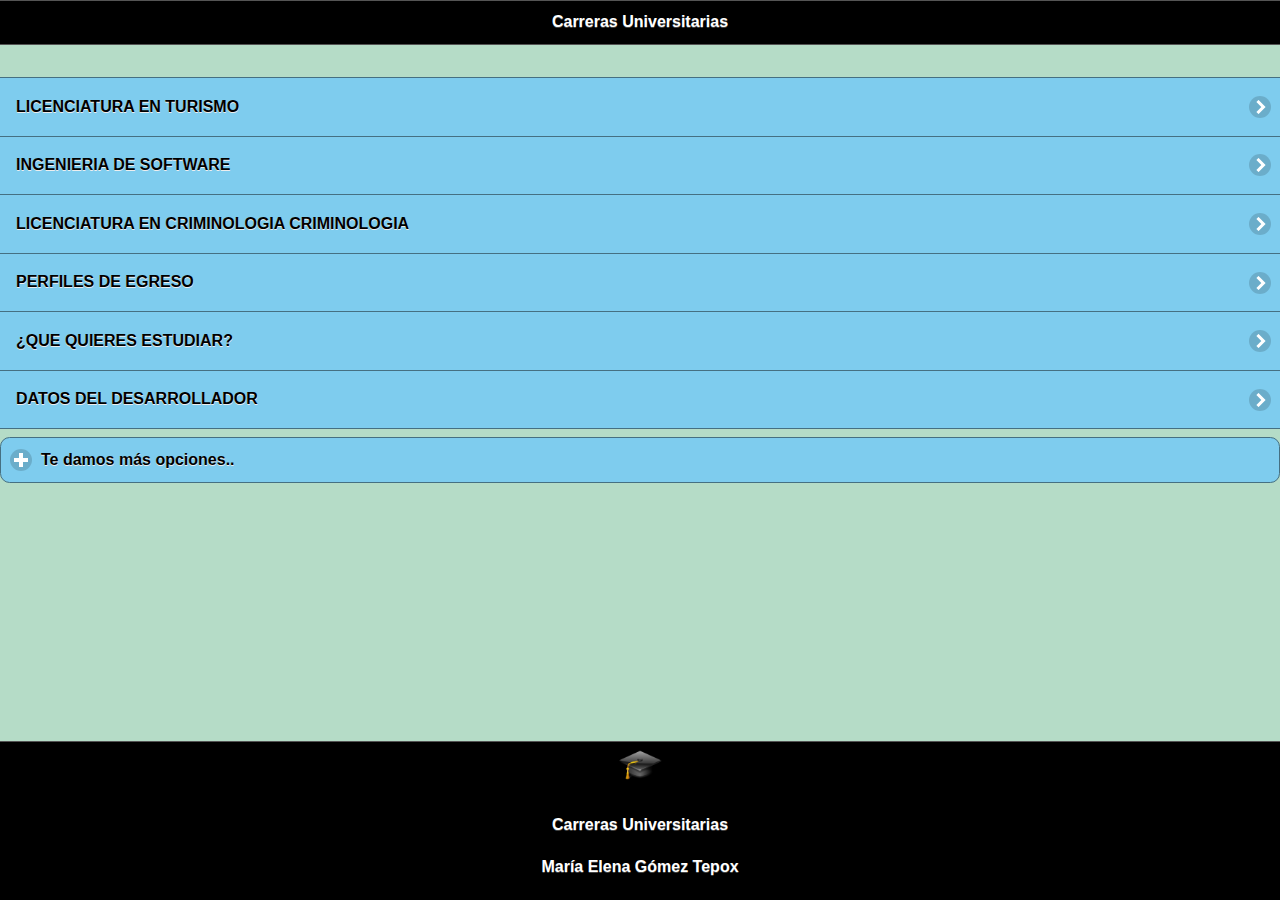
==== index.html @ 9bb2d4a2 "1subida" ====
﻿<!doctype html>
<html>
<head>
<meta charset="utf-8">
<title>Decima aplicacion movil</title>

<!--grupo CSS-->
 <link rel="stylesheet" href="css/tema-app10.min.css"/>
 <link rel="stylesheet"href="css/jquery.mobile.icons-1.4.5.min.css"/> 
 <link rel="stylesheet" href="css/jquery.mobile.structure-1.4.5.min.css"/>  
 <!--grupo JavaScript--> 
 <script src="js/jquery-1.11.2.min.js"></script>
 <script src="js/jquery.mobile-1.4.5.min.js"></script>
 <script src="js/acciones.js"></script>
 <script src="phonegap.js"></script>
 <script type="text/javascript">
function MM_swapImgRestore() { //v3.0
  var i,x,a=document.MM_sr; for(i=0;a&&i<a.length&&(x=a[i])&&x.oSrc;i++) x.src=x.oSrc;
}
function MM_preloadImages() { //v3.0
  var d=document; if(d.images){ if(!d.MM_p) d.MM_p=new Array();
    var i,j=d.MM_p.length,a=MM_preloadImages.arguments; for(i=0; i<a.length; i++)
    if (a[i].indexOf("#")!=0){ d.MM_p[j]=new Image; d.MM_p[j++].src=a[i];}}
}

function MM_findObj(n, d) { //v4.01
  var p,i,x;  if(!d) d=document; if((p=n.indexOf("?"))>0&&parent.frames.length) {
    d=parent.frames[n.substring(p+1)].document; n=n.substring(0,p);}
  if(!(x=d[n])&&d.all) x=d.all[n]; for (i=0;!x&&i<d.forms.length;i++) x=d.forms[i][n];
  for(i=0;!x&&d.layers&&i<d.layers.length;i++) x=MM_findObj(n,d.layers[i].document);
  if(!x && d.getElementById) x=d.getElementById(n); return x;
}

function MM_swapImage() { //v3.0
  var i,j=0,x,a=MM_swapImage.arguments; document.MM_sr=new Array; for(i=0;i<(a.length-2);i+=3)
   if ((x=MM_findObj(a[i]))!=null){document.MM_sr[j++]=x; if(!x.oSrc) x.oSrc=x.src; x.src=a[i+2];}
}
 </script>
<!-- Start WOWSlider.com HEAD section -->
<link rel="stylesheet" type="text/css" href="engine1/style.css" />
<script type="text/javascript" src="engine1/jquery.js"></script>
<!-- End WOWSlider.com HEAD section -->

<!-- Start WOWSlider.com HEAD section -->
<link rel="stylesheet" type="text/css" href="engine2/style.css" />
<script type="text/javascript" src="engine2/jquery.js"></script>
<!-- End WOWSlider.com HEAD section -->

</head><body onLoad="MM_preloadImages('imagenes/customLogo.jpg','imagenes/TURISMO.jpeg','imagenes/descarga.jpg','imagenes/criminologia2.jpg','imagenes/images.jpg','imagenes/sistemas-3-580x300.jpg','imagenes/linea.gif')">

 <div data-role="page" id="Principal" data-theme="b">
  <div data-role="header" data-add-back-btn="true" data-back-btn-text="Regresar" data-back-btn-theme="b">
   <h1>Carreras Universitarias</h1>
 </div>
 <div data-role="main" class="ui-content">
 </div>

 <div> 
  <ul data-role="listview" data-theme="b" class="ui-listview ui-group-theme-b">
  <li class="ui-first-child ui -last-child">
  <a href ="#Pagina1" class="ui-btn ui-btn-icon-right ui-icon-carat-r"> 
   <h2>LICENCIATURA EN TURISMO</h2>
  </a>
 </li>
 <li class="ui-first-child ui-last-child">
     <a href="#Pagina2" class="ui-btn ui-btn-icon-right ui-icon-carat-r">
        <h2>INGENIERIA DE SOFTWARE</h2>
     </a>
  </li>
  <li class="ui-first-child ui-last-child">
   <a href="#Pagina3" class="ui-btn ui-btn-icon-right ui-icon-carat-r">
      <h2>LICENCIATURA EN CRIMINOLOGIA CRIMINOLOGIA</h2>
   </a>
  </li>
  <li class="ui-first-child ui-last-child">
   <a href="#Pagina4" class="ui-btn ui-btn-icon-right ui-icon-carat-r">
      <h2>PERFILES DE EGRESO</h2>
   </a>
  </li>
  </li>
  <li class="ui-first-child ui-last-child">
   <a href="#Pagina5" class="ui-btn ui-btn-icon-right ui-icon-carat-r">
      <h2>¿QUE QUIERES ESTUDIAR?</h2> 
   </a>
  </li>
   <li class="ui-first-child ui-last-child">
   <a href="#Pagina6" class="ui-btn ui-btn-icon-right ui-icon-carat-r">
      <h2>DATOS DEL DESARROLLADOR</h2> 
   </a>
  </li>
  </ul>
 </div>
 <div data-role="collapsible" data-content-theme="false">
       <h3>Te damos más opciones..</h3>
    <div data-role="main" class="ui-content" align="center">
 <div style="width:100%;">
  <ul data-role="controlgroup" data-type="vertical" data-theme="b">
   <li class="ui-first-child ui-last-child">
   <a href="http://universidadesdemexico.mx/carreras/puebla" data-role="button">
    <h3>Preparate</h3>
    </a>
    </li>
    </ul>
    </div>
    </div>
   <img src="imagenes/graduados.png" width="49%" height="27%"><a href="#" onMouseOut="MM_swapImgRestore()" onMouseOver="MM_swapImage('gtm','','imagenes/linea.gif',1)"><img src="imagenes/dolar-oro.jpg" width="330" height="196" id="gtm"></a></div>
 <div data-role="footer" align="center" data-theme="b" data-position="fixed">
     <img src="res/android/mdpi.png" width="46" height="46"> 
   <div>
     <h4>Carreras Universitarias</h4> 
     <h4>María Elena Gómez Tepox</h4> 
   </div> 
 </div>
</div> 
<div data-role="page" id="Pagina1" data-add-back-btn="true" data-theme="b">
   <div data-role="header" data-add-back-btn="true" data-back-btn-text="Regresar" data-back-btn-theme="b">
     <h1>LICENCIATURA EN TURISMO </h1>
   </div>
   <div data-role="content" align="justify">
   <div data-role="collapsible" data-content-theme="false">
       <h3>Turismo</h3>
        <div>
          <img src="imagenes/turismo.jpg" width="49%" height="27%">
        </div>
     </div>
     <div>
       <h4>El título de Licenciatura en Turismo Internacional es el título que otorga la Universidad Anáhuac Puebla para la carrera de Licenciatura en Turismo<br>
De qué se trata:<br><br>
*Planear la gestión de empresas turísticas con enfoque estratégico e integral.<br>
*Identificar, prever y administrar los riesgos legales, económicos, políticos, financieros, tecnológicos, operativos y ambientales que afectan a la organización pública y privada para la correcta toma de decisiones, con base en el análisis cuantitativo y cualitativo de la información.<br>
*Participar y dirigir el diseño y desarrollo de nuevos productos y nuevas experiencias turísticas, con base en el perfil del consumidor para permitir a las organizaciones privadas y públicas diferenciar y ampliar la oferta de servicios, de acuerdo a la demanda turística.<br>
*Trabajar con organismos públicos enfocados al desarrollo y la planeación turística.</h4>
       <center>
         <p><a href="#" onMouseOut="MM_swapImgRestore()" onMouseOver="MM_swapImage('uik','','imagenes/TURISMO.jpeg',0)"><img src="imagenes/logo_turismo.jpg" width="239" height="209" id="uik"></a></p>
       </center>
     </div>
   </div>
   <div data-role="main" class="ui-content">
    <div>
   </div>
 </div>
  <div data-role="main" class="ui-content" align="center">
 <div style="width:70%;">
  <ul data-role="controlgroup" data-type="vertical" data-theme="b">
   <li class="ui-first-child ui-last-child">
   <a href="https://www.uaeh.edu.mx/campus/tizayuca/turismo.html" data-role="button" >
    <h3>Más Información UAEH</h3>
    </a>
    </li>
    </ul>
    </div>
  </div>
   </li>
   <li class="ui-first-child ui-last-child">
   <a href="#Pagina7" class="ui-btn ui-btn-icon-right ui-icon-carat-r">
      <h2>Visor 1</h2> 
   </a>
  </li>
    <div data-role="collapsible" data-content-theme="false">
       <h3>Sedes</h3>
        <div><h4>*Benemérita Universidad Autónoma de Puebla.<br>*UDES.<br>*UAEH</h4>
        </div>
  </div> 
   <div data-role="footer" data-theme="b" data-position="fixed">
     <h4>Carreras Universitarias</h4>
  </div>
</div>
 </div>
 
 
  <div data-role="page" id="Pagina2" data-add-back-btn="true" data-theme="b">
   <div data-role="header" data-add-back-btn="true" data-back-btn-text="Regresar" data-back-btn-theme="b">
     <h1>INGENIERIA DE SOFTWARE</h1>
   </div>
   <div data-role="content" align="justify">
   <div data-role="collapsible" data-content-theme="false">
       <h3>Ingenieria</h3>
        <div>
         <div data-role="main" class="ui-content" align="center">
 <div style="width:70%;">
  <ul data-role="controlgroup" data-type="vertical" data-theme="b">
   <li class="ui-first-child ui-last-child">
   <a href="http://www.upaep.mx/index.php?option=com_content&view=article&id=211&Itemid=167" data-role="button">
    <h3>Sede BUAP</h3>
    </a>
    </li>
    </ul>
    </div>
    </div>
        </div>
     </div>
     <div>
       <h4>El Ingeniero de Software es un prominente miembro de una nueva generación de profesionistas, altamente especializado y capaz de desempeñar cualquier rol del ciclo de desarrollo de software, que identifica y comprende problemas para crear eficaces aplicaciones de software. No se trata de un “programador con título de ingeniero”, sino de un experto en desarrollar aplicaciones estratégicas para las empresas. Domina conocimientos sobre modelado de negocios, ingeniería de requerimientos, diseño y arquitectura de aplicaciones, interacción humano-computadora, programación, aplicaciones Web, administración de proyectos, calidad, bases de datos, animación y aplicaciones 3D interactivas, videojuegos, seguridad en aplicaciones, etc.</h4>
       <center>
         <p><a href="#" onMouseOut="MM_swapImgRestore()" onMouseOver="MM_swapImage('kil','','imagenes/sistemas-3-580x300.jpg',1)"><img src="imagenes/customLogo.jpg" width="395" height="237" id="kil"></a></p>
       </center>
     </div>
   </div>
   <div data-role="main" class="ui-content">
    <div>
   </div>
 </div>
  <div data-role="main" class="ui-content" align="center">
 <div style="width:70%;">
  <ul data-role="controlgroup" data-type="vertical" data-theme="b">
   <li class="ui-first-child ui-last-child">
   <a href="http://www.upaep.mx/index.php?option=com_content&view=article&id=350&Itemid=20" data-role="button" >
    <h3>Becas UPAEP</h3>
    </a>
    </li>
    </ul>
    </div>
  </div>
    <div data-role="collapsible" data-content-theme="false">
       <h3>Sedes</h3>
        <div><h4>*Benemérita Universidad Autónoma de Puebla.<br>*UPAEP</h4>
          <p><img src="imagenes/Escudo_BUAP_Positivo_2.png" width="248" height="192" alt="bu"><img src="imagenes/logo-upaep.jpg" width="340" height="195" alt="upaep"></p>
        </div>
  </div> 
   <div data-role="footer" data-theme="b" data-position="fixed">
     <h4>Carreras Universitarias</h4>
  </div>
</div>
 </div>
   
<div data-role="page" id="Pagina3" data-add-back-btn="true" data-theme="b">
    <div data-role="header" data-add-back-btn="true" data-back-btn-text="Regresar" data-back-btn-theme="b">
      <h1>LICENCIATURA EN CRIMINOLOGIA</h1>
    </div>
<div data-role="content" align="justify"> 
  <div> 
        <h4>Un licenciado en Criminología es un profesionista preparado para afrontar las realidades sociales de inseguridad que vive el país, líder comprometido con la sociedad, propositivo, que busque continuamente una tendencia preventiva; para mejorar el sistema de Justicia Mexicano que vislumbre nuevos modelos y políticas criminológicas, con la capacidad de generar nuevos conocimientos en el estudio del criminal y la víctima para una mejor procuración e impartición de justicia.</h4>
        <p><img src="imagenes/i52.jpg" width="765" height="226" alt="crimen"></p> 
        
    <div data-role="main" class="ui-content"></div>
 </div>
 <div data-role="main" class="ui-content" align="center">
 <div style="width:70%;">
  <ul data-role="controlgroup" data-type="vertical" data-theme="b">
   <li class="ui-first-child ui-last-child">
   <a href="http://cmas.siu.buap.mx/portal_pprd/wb/EDUCATIVA/criminologia" data-role="button">
    <h3>Te damos una opción:BUAP</h3>
    </a>
    </li>
    </ul>
    </div>
    </div>
     <div data-role="collapsible" data-content-theme="false">
       <h3>Sedes</h3>
        <div><h4>*Benemérita Universidad Autónoma de Puebla.<br>*UVP</h4>
          <center>
            <p><a href="#" onMouseOut="MM_swapImgRestore()" onMouseOver="MM_swapImage('lpl','','imagenes/images.jpg',1)"><img src="imagenes/criminología_1.png" width="335" height="196" id="lpl"></a></p>
          </center>
        </div>
     </div> 
     <div data-role="collapsible" data-content-theme="false">
       <h3>Requisitos de Ingreso</h3>
        <div><h4>                                                                                                                                                                                    Documentación:<br>

**Acta de Nacimiento (original y copia).<br>
**C.U.R.P.<br>
**Certificado de Estudios de Secundaria (original y copia).<br>
**Certificado de Bachillerato ó equivalente (original y copia).<br>
**6 Fotografías blanco y negro, tamaño infantil, adheribles (fondo blanco y ropa clara).<br>
**Certificado médico.<br>
**Fotocopias de los documentos.<br>
**Carta de antecedentes no penales.<br>
** El Certificado de Bachillerato ó equivalente, deberá estar legalizado ante la Secretaría de Gobernación si no fue expedido por instituciones incorporadas al Sistema Educativo Nacional.</h4>
        </div>
     </div> 
     <div data-role="collapsible" data-content-theme="false">
       <h3>Plan de Estudios</h3>
        <div> <div data-role="main" class="ui-content" align="center">
 <div style="width:100%;">
  <ul data-role="controlgroup" data-type="vertical" data-theme="b">
   <li class="ui-first-child ui-last-child">
   <a href="http://lasallecancun.edu.mx/oferta-educativa/carreras-profesionales/criminologia-y-criminalistica/plan-de-estudios-licenciatura-en-criminologia-y-criminalistica/" data-role="button">
    <h3>Plan de estudios</h3>
    </a>
    </li>
    </ul>
    </div>
    </div> </div>
     </div>
    <div data-role="footer" data-theme="b" data-position="fixed">
      <h4>Carreras Universitarias </h4>
    </div>
</div>
</div>
  
  
<div data-role="page" id="Pagina4" data-add-back-btn="true" data-theme="b">
<div data-role="header" data-add-back-btn="true" data-back-btn-text="Regresar" data-back-btn-theme="b">
      <h1>Perfiles de Egreso.</h1>
  </div>
<div data-role="content" align="center"> 
    <div style="width:70%;">
  <ul data-role="controlgroup" data-type="vertical" data-theme="b">
   <li class="ui-first-child ui-last-child">
   <a href="http://www.upaep.mx/index.php?option=com_content&view=article&id=211&Itemid=167" data-role="button" >
    <h3>Licenciatura en Turismo: UAEH</h3>
    </a>
    </li>
    </ul>
    </div>
  <div> 
    <div data-role="content" align="center">
    <div style="width:50%;">
  <ul data-role="controlgroup" data-type="vertical" data-theme="b">
   <li class="ui-first-child ui-last-child">
   <a href="http://www.upedregal.edu.mx/portal/maestria_software.html" data-role="button" >
    <h3>Ingenieria en Software</h3>
    </a>
    </li>
    </ul>
    </div>
   </div>
    </div>
  <p><a href="#" onMouseOut="MM_swapImgRestore()" onMouseOver="MM_swapImage('Image13','','imagenes/customLogo.jpg',1)"><img src="imagenes/udelp.png" width="304" height="236" alt="ul"></a><a href="#" onMouseOut="MM_swapImgRestore()" onMouseOver="MM_swapImage('crtr','','imagenes/criminologia2.jpg',1)"><img src="imagenes/portada-forense.jpg" width="397" height="212" id="crtr"></a></p>
  <p><a href="#" onMouseOut="MM_swapImgRestore()" onMouseOver="MM_swapImage('Image19','','imagenes/TURISMO.jpeg',1)"><img src="imagenes/turismo1.jpg" width="488" height="246" id="Image19"></a></p>
   <li class="ui-first-child ui-last-child">
     <a href="#Pagina8" class="ui-btn ui-btn-icon-right ui-icon-carat-r">
        <h2>Visor 2</h2>
     </a>
  </li>
   <div data-role="main" class="ui-content">
    <div>
  </div>
 </div>
        <div data-role="footer" data-theme="b" data-position="fixed">
          <h4>Carreras Universitarias</h4>
        </div>
  </div>
</div>
   
<div data-role="page" id="Pagina5" data-add-back-btn="true" data-theme="b">
<div data-role="header" data-add-back-btn="true" data-back-btn-text="Regresar" data-back-btn-theme="b">
      <h1>TEST VOCACIONAL</h1>
</div>
<div data-role="content" align="center"> 
    <div style="width:50%;">
  <ul data-role="controlgroup" data-type="vertical" data-theme="b">
   <li class="ui-first-child ui-last-child">
   <a href="http://quevasaestudiar.com/test-vocacional/test_01.php" data-role="button" >
    <h3>Realiza tu Test</h3>
    </a>
    </li>
    </ul>
    </div>
  </div>
    <img src="imagenes/Carraras-universitarias-mejor-pagas.jpg" width="51%" height="28%"><a href="#" onMouseOut="MM_swapImgRestore()" onMouseOver="MM_swapImage('dgh','','imagenes/descarga.jpg',1)"><img src="imagenes/graduacion.jpg" width="368" height="248" id="dgh"></a>
    <div> 
      <div data-role="main" class="ui-content">
    <div>
  </div>
 </div>
        <div data-role="footer" data-theme="b" data-position="fixed">
          <h4>Carreras Universitarias</h4>
        </div>
</div>
</div>
  
<div data-role="page" id="Pagina6" data-add-back-btn="true" data-theme="b">
    <div data-role="header" data-add-back-btn="true" data-back-btn-text="Regresar" data-back-btn-theme="b">
      <h1>DATOS DEL DESARROLLADOR</h1>
    </div>
    <div data-role="content" align="justify"> 
      <div> 
       <center> <table width="403" height="379" border="1">
          <tr>
            <td width="137">Nombre Alumno</td>
            <td width="250"><p>María Elena Gómez Tepox.</p></td>
          </tr>
          <tr>
            <td>Semestre y Grupo</td>
            <td>4 &quot;G&quot;</td>
          </tr>
          <tr>
            <td>Submodulo</td>
            <td><p>Desarrolla Aplicaciones Móviles 
            </p>
            <p> (DAM)</p></td>
          </tr>
          <tr>
            <td>Nombre del Docente</td>
            <td>Lic. José Antonio Gómez Hernández.</td>
          </tr>
        </table>
        </center>
        <br>
        <center><img src="imagenes/yo.jpg" width="170" height="242" alt="yo"></center>
      </div>
    </div>
      <div data-role="main" class="ui-content">
    <div>
  </div>
 </div>
        <div data-role="footer" data-theme="b" data-position="fixed">
          <h4>Carreras Universitarias</h4>
        </div>
</div>
</div>

<div data-role="page" id="Pagina7" data-add-back-btn="true" data-theme="b">
    <div data-role="header" data-add-back-btn="true" data-back-btn-text="Regresar" data-back-btn-theme="b">
      <h1>Visor 1</h1>
    </div>
    <div data-role="content" align="justify"> 
      <div> 
      </div>
      <!-- Start WOWSlider.com BODY section -->
<div id="wowslider-container1">
<div class="ws_images"><ul>
		<li><img src="data1/images/anhuac.png" alt="Anáhuac" title="Anáhuac" id="wows1_0"/></li>
		<li><img src="data1/images/carrarasuniversitariasmejorpagas.jpg" alt="Carraras-universitarias-mejor-pagas" title="Carraras-universitarias-mejor-pagas" id="wows1_1"/></li>
		<li><img src="data1/images/criminologa_1.png" alt="criminología_1" title="criminología_1" id="wows1_2"/></li>
		<li><img src="data1/images/criminologia2.jpg" alt="criminologia2" title="criminologia2" id="wows1_3"/></li>
		<li><img src="data1/images/customlogo.jpg" alt="customLogo" title="customLogo" id="wows1_4"/></li>
		<li><img src="data1/images/descarga.jpg" alt="descarga" title="descarga" id="wows1_5"/></li>
		<li><a href="http://wowslider.com"><img src="data1/images/dolaroro.jpg" alt="slideshow jquery" title="dolar-oro" id="wows1_6"/></a></li>
		<li><img src="data1/images/escudo_buap_positivo_2.png" alt="Escudo_BUAP_Positivo_2" title="Escudo_BUAP_Positivo_2" id="wows1_7"/></li>
	</ul></div>
	<div class="ws_bullets"><div>
		<a href="#" title="Anáhuac"><span><img src="data1/tooltips/anhuac.png" alt="Anáhuac"/>1</span></a>
		<a href="#" title="Carraras-universitarias-mejor-pagas"><span><img src="data1/tooltips/carrarasuniversitariasmejorpagas.jpg" alt="Carraras-universitarias-mejor-pagas"/>2</span></a>
		<a href="#" title="criminología_1"><span><img src="data1/tooltips/criminologa_1.png" alt="criminología_1"/>3</span></a>
		<a href="#" title="criminologia2"><span><img src="data1/tooltips/criminologia2.jpg" alt="criminologia2"/>4</span></a>
		<a href="#" title="customLogo"><span><img src="data1/tooltips/customlogo.jpg" alt="customLogo"/>5</span></a>
		<a href="#" title="descarga"><span><img src="data1/tooltips/descarga.jpg" alt="descarga"/>6</span></a>
		<a href="#" title="dolar-oro"><span><img src="data1/tooltips/dolaroro.jpg" alt="dolar-oro"/>7</span></a>
		<a href="#" title="Escudo_BUAP_Positivo_2"><span><img src="data1/tooltips/escudo_buap_positivo_2.png" alt="Escudo_BUAP_Positivo_2"/>8</span></a>
	</div></div><div class="ws_script" style="position:absolute;left:-99%"><a href="http://wowslider.net">jquery slider</a> by WOWSlider.com v8.0</div>
<div class="ws_shadow"></div>
</div>	
<script type="text/javascript" src="engine1/wowslider.js"></script>
<script type="text/javascript" src="engine1/script.js"></script>
<!-- End WOWSlider.com BODY section -->
    </div>
    <div data-role="main" class="ui-content">
    <div>
  </div>
 </div>
        <div data-role="footer" data-theme="b" data-position="fixed">
          <h4>Carreras Universitarias</h4>
        </div>
</div>
</div>
    
    <div data-role="page" id="Pagina8" data-add-back-btn="true" data-theme="b">
    <div data-role="header" data-add-back-btn="true" data-back-btn-text="Regresar" data-back-btn-theme="b">
      <h1>Visor 2</h1>
    </div>
    <div data-role="content" align="justify"> 
      <div> 
      </div>
     <!-- Start WOWSlider.com BODY section -->
<div id="wowslider-container2">
<div class="ws_images"><ul>
		<li><img src="data2/images/logo_turismo.jpg" alt="logo_turismo" title="logo_turismo" id="wows2_0"/></li>
		<li><img src="data2/images/logoupaep.jpg" alt="logo-upaep" title="logo-upaep" id="wows2_1"/></li>
		<li><img src="data2/images/portadaforense.jpg" alt="portada-forense" title="portada-forense" id="wows2_2"/></li>
		<li><img src="data2/images/sistemas3580x300.jpg" alt="sistemas-3-580x300" title="sistemas-3-580x300" id="wows2_3"/></li>
		<li><img src="data2/images/software1.jpg" alt="software1" title="software1" id="wows2_4"/></li>
		<li><img src="data2/images/turismo.jpg" alt="TURISMO" title="TURISMO" id="wows2_5"/></li>
		<li><a href="http://wowslider.com"><img src="data2/images/turismo1.jpg" alt="angular slider" title="turismo1" id="wows2_6"/></a></li>
		<li><img src="data2/images/udelp.png" alt="udelp" title="udelp" id="wows2_7"/></li>
	</ul></div>
	<div class="ws_bullets"><div>
		<a href="#" title="logo_turismo"><span><img src="data2/tooltips/logo_turismo.jpg" alt="logo_turismo"/>1</span></a>
		<a href="#" title="logo-upaep"><span><img src="data2/tooltips/logoupaep.jpg" alt="logo-upaep"/>2</span></a>
		<a href="#" title="portada-forense"><span><img src="data2/tooltips/portadaforense.jpg" alt="portada-forense"/>3</span></a>
		<a href="#" title="sistemas-3-580x300"><span><img src="data2/tooltips/sistemas3580x300.jpg" alt="sistemas-3-580x300"/>4</span></a>
		<a href="#" title="software1"><span><img src="data2/tooltips/software1.jpg" alt="software1"/>5</span></a>
		<a href="#" title="TURISMO"><span><img src="data2/tooltips/turismo.jpg" alt="TURISMO"/>6</span></a>
		<a href="#" title="turismo1"><span><img src="data2/tooltips/turismo1.jpg" alt="turismo1"/>7</span></a>
		<a href="#" title="udelp"><span><img src="data2/tooltips/udelp.png" alt="udelp"/>8</span></a>
	</div></div><div class="ws_script" style="position:absolute;left:-99%"><a href="http://wowslider.net">jquery slider</a> by WOWSlider.com v8.0</div>
<div class="ws_shadow"></div>
</div>	
<script type="text/javascript" src="engine2/wowslider.js"></script>
<script type="text/javascript" src="engine2/script.js"></script>
<!-- End WOWSlider.com BODY section -->
    </div>
      <div data-role="main" class="ui-content">
    <div>
  </div>
 </div>
        <div data-role="footer" data-theme="b" data-position="fixed">
          <h4>Carreras Universitarias</h4>
        </div>
</div>
</div>
      
</body>
</html>
---- css/tema-app10.min.css ----
/*!
* jQuery Mobile 1.4.5
* Git HEAD hash: 68e55e78b292634d3991c795f06f5e37a512decc <> Date: Fri Oct 31 2014 17:33:30 UTC
* http://jquerymobile.com
*
* Copyright 2010, 2014 jQuery Foundation, Inc. and othercontributors
* Released under the MIT license.
* http://jquery.org/license
*
*/


/* Globals */
/* Font
-----------------------------------------------------------------------------------------------------------*/
html {
	font-size: 100%;
}
body,
input,
select,
textarea,
button,
.ui-btn {
	font-size: 1em;
	line-height: 1.3;
	 font-family: sans-serif /*{global-font-family}*/;
}
legend,
.ui-input-text input,
.ui-input-search input {
	color: inherit;
	text-shadow: inherit;
}
/* Form labels (overrides font-weight bold in bars, and mini font-size) */
.ui-mobile label,
div.ui-controlgroup-label {
	font-weight: normal;
	font-size: 16px;
}
/* Separators
-----------------------------------------------------------------------------------------------------------*/
/* Field contain separator (< 28em) */
.ui-field-contain {
	border-bottom-color: #828282;
	border-bottom-color: rgba(0,0,0,.15);
	border-bottom-width: 1px;
	border-bottom-style: solid;
}
/* Table opt-in classes: strokes between each row, and alternating row stripes */
/* Classes table-stroke and table-stripe are deprecated in 1.4. */
.table-stroke thead th,
.table-stripe thead th,
.table-stripe tbody tr:last-child {
	border-bottom: 1px solid #d6d6d6; /* non-RGBA fallback */
	border-bottom: 1px solid rgba(0,0,0,.1);
}
.table-stroke tbody th,
.table-stroke tbody td {
	border-bottom: 1px solid #e6e6e6; /* non-RGBA fallback  */
	border-bottom: 1px solid rgba(0,0,0,.05);
}
.table-stripe.table-stroke tbody tr:last-child th,
.table-stripe.table-stroke tbody tr:last-child td {
	border-bottom: 0;
}
.table-stripe tbody tr:nth-child(odd) td,
.table-stripe tbody tr:nth-child(odd) th {
	background-color: #eeeeee; /* non-RGBA fallback  */
	background-color: rgba(0,0,0,.04);
}
/* Buttons
-----------------------------------------------------------------------------------------------------------*/
.ui-btn,
label.ui-btn {
	font-weight: bold;
	border-width: 1px;
	border-style: solid;
}
.ui-btn {
	text-decoration: none !important;
}
.ui-btn-active {
	cursor: pointer;
}
/* Corner rounding
-----------------------------------------------------------------------------------------------------------*/
/* Class ui-btn-corner-all deprecated in 1.4 */
.ui-corner-all {
	-webkit-border-radius: .6em /*{global-radii-blocks}*/;
	border-radius: .6em /*{global-radii-blocks}*/;
}
/* Buttons */
.ui-btn-corner-all,
.ui-btn.ui-corner-all,
/* Slider track */
.ui-slider-track.ui-corner-all,
/* Flipswitch */
.ui-flipswitch.ui-corner-all,
/* Count bubble */
.ui-li-count {
	-webkit-border-radius: .3125em /*{global-radii-buttons}*/;
	border-radius: .3125em /*{global-radii-buttons}*/;
}
/* Icon-only buttons */
.ui-btn-icon-notext.ui-btn-corner-all,
.ui-btn-icon-notext.ui-corner-all {
	-webkit-border-radius: 1em;
	border-radius: 1em;
}
/* Radius clip workaround for cleaning up corner trapping */
.ui-btn-corner-all,
.ui-corner-all {
	-webkit-background-clip: padding;
	background-clip: padding-box;
}
/* Popup arrow */
.ui-popup.ui-corner-all > .ui-popup-arrow-guide {
	left: .6em /*{global-radii-blocks}*/;
	right: .6em /*{global-radii-blocks}*/;
	top: .6em /*{global-radii-blocks}*/;
	bottom: .6em /*{global-radii-blocks}*/;
}
/* Shadow
-----------------------------------------------------------------------------------------------------------*/
.ui-shadow {
	-webkit-box-shadow: 0 1px 3px /*{global-box-shadow-size}*/ rgba(0,0,0,.2) /*{global-box-shadow-color}*/;
	-moz-box-shadow: 0 1px 3px /*{global-box-shadow-size}*/ rgba(0,0,0,.2) /*{global-box-shadow-color}*/;
	box-shadow: 0 1px 3px /*{global-box-shadow-size}*/ rgba(0,0,0,.2) /*{global-box-shadow-color}*/;
}
.ui-shadow-inset {
	-webkit-box-shadow: inset 0 1px 3px /*{global-box-shadow-size}*/ rgba(0,0,0,.2) /*{global-box-shadow-color}*/;
	-moz-box-shadow: inset 0 1px 3px /*{global-box-shadow-size}*/ rgba(0,0,0,.2) /*{global-box-shadow-color}*/;
	box-shadow: inset 0 1px 3px /*{global-box-shadow-size}*/ rgba(0,0,0,.2) /*{global-box-shadow-color}*/;
}
.ui-overlay-shadow {
	-webkit-box-shadow: 0 0 12px 		rgba(0,0,0,.6);
	-moz-box-shadow: 0 0 12px 			rgba(0,0,0,.6);
	box-shadow: 0 0 12px 				rgba(0,0,0,.6);
}
/* Icons
-----------------------------------------------------------------------------------------------------------*/
.ui-btn-icon-left:after,
.ui-btn-icon-right:after,
.ui-btn-icon-top:after,
.ui-btn-icon-bottom:after,
.ui-btn-icon-notext:after {
	background-color: #666666 /*{global-icon-color}*/;
	background-color: rgba(0,0,0,.15) /*{global-icon-disc}*/;
	background-position: center center;
	background-repeat: no-repeat;
	-webkit-border-radius: 1em;
	border-radius: 1em;
}
/* Alt icons */
.ui-alt-icon.ui-btn:after,
.ui-alt-icon .ui-btn:after,
html .ui-alt-icon.ui-checkbox-off:after,
html .ui-alt-icon.ui-radio-off:after,
html .ui-alt-icon .ui-checkbox-off:after,
html .ui-alt-icon .ui-radio-off:after {
	background-color: #666666 /*{global-icon-color}*/;
	background-color: rgba(0,0,0,.15) /*{global-icon-disc}*/;
}
/* No disc */
.ui-nodisc-icon.ui-btn:after,
.ui-nodisc-icon .ui-btn:after {
	background-color: transparent;
}
/* Icon shadow */
.ui-shadow-icon.ui-btn:after,
.ui-shadow-icon .ui-btn:after {
	-webkit-box-shadow: 0 1px 0 rgba(255,255,255,.3) /*{global-icon-shadow}*/;
	-moz-box-shadow: 0 1px 0 rgba(255,255,255,.3) /*{global-icon-shadow}*/;
	box-shadow: 0 1px 0 rgba(255,255,255,.3) /*{global-icon-shadow}*/;
}
/* Checkbox and radio */
.ui-btn.ui-checkbox-off:after,
.ui-btn.ui-checkbox-on:after,
.ui-btn.ui-radio-off:after,
.ui-btn.ui-radio-on:after {
	display: block;
	width: 18px;
	height: 18px;
	margin: -9px 2px 0 2px;
}
.ui-checkbox-off:after,
.ui-btn.ui-radio-off:after {
	filter: Alpha(Opacity=30);
	opacity: .3;
}
.ui-btn.ui-checkbox-off:after,
.ui-btn.ui-checkbox-on:after {
	-webkit-border-radius: .1875em;
	border-radius: .1875em;
}
.ui-btn.ui-checkbox-off:after {
	background-color: #666;
	background-color: rgba(0,0,0,.3);
}
.ui-radio .ui-btn.ui-radio-on:after {
	background-image: none;
	background-color: #fff;
	width: 8px;
	height: 8px;
	border-width: 5px;
	border-style: solid; 
}
.ui-alt-icon.ui-btn.ui-radio-on:after,
.ui-alt-icon .ui-btn.ui-radio-on:after {
	background-color: #000;
}
/* Loader */
.ui-icon-loading {
	background: url("images/ajax-loader.gif");
	background-size: 2.875em 2.875em;
}.ui-bar-a,.ui-page-theme-a .ui-bar-inherit,html .ui-bar-a .ui-bar-inherit,html .ui-body-a .ui-bar-inherit,html body .ui-group-theme-a .ui-bar-inherit{background-color:#e9e9e9 ;border-color:#dddddd ;color:#333333 ;text-shadow:0  1px  0  #eeeeee ;font-weight:bold;}.ui-bar-a{border-width:1px;border-style:solid;}.ui-overlay-a,.ui-page-theme-a,.ui-page-theme-a .ui-panel-wrapper{background-color:#f9f9f9 ;border-color:#bbbbbb ;color:#333333 ;text-shadow:0  1px  0  #f3f3f3 ;}.ui-body-a,.ui-page-theme-a .ui-body-inherit,html .ui-bar-a .ui-body-inherit,html .ui-body-a .ui-body-inherit,html body .ui-group-theme-a .ui-body-inherit,html .ui-panel-page-container-a{background-color:#ffffff ;border-color:#dddddd ;color:#333333 ;text-shadow:0  1px  0  #f3f3f3 ;}.ui-body-a{border-width:1px;border-style:solid;}.ui-page-theme-a a,html .ui-bar-a a,html .ui-body-a a,html body .ui-group-theme-a a{color:#3388cc ;font-weight:bold;}.ui-page-theme-a a:visited,html .ui-bar-a a:visited,html .ui-body-a a:visited,html body .ui-group-theme-a a:visited{   color:#3388cc ;}.ui-page-theme-a a:hover,html .ui-bar-a a:hover,html .ui-body-a a:hover,html body .ui-group-theme-a a:hover{color:#005599 ;}.ui-page-theme-a a:active,html .ui-bar-a a:active,html .ui-body-a a:active,html body .ui-group-theme-a a:active{color:#005599 ;}.ui-page-theme-a .ui-btn,html .ui-bar-a .ui-btn,html .ui-body-a .ui-btn,html body .ui-group-theme-a .ui-btn,html head + body .ui-btn.ui-btn-a,.ui-page-theme-a .ui-btn:visited,html .ui-bar-a .ui-btn:visited,html .ui-body-a .ui-btn:visited,html body .ui-group-theme-a .ui-btn:visited,html head + body .ui-btn.ui-btn-a:visited{background-color:#f6f6f6 ;border-color:#dddddd ;color:#333333 ;text-shadow:0  1px  0  #f3f3f3 ;}.ui-page-theme-a .ui-btn:hover,html .ui-bar-a .ui-btn:hover,html .ui-body-a .ui-btn:hover,html body .ui-group-theme-a .ui-btn:hover,html head + body .ui-btn.ui-btn-a:hover{background-color:#ededed ;border-color:#dddddd ;color:#333333 ;text-shadow:0  1px  0  #f3f3f3 ;}.ui-page-theme-a .ui-btn:active,html .ui-bar-a .ui-btn:active,html .ui-body-a .ui-btn:active,html body .ui-group-theme-a .ui-btn:active,html head + body .ui-btn.ui-btn-a:active{background-color:#e8e8e8 ;border-color:#dddddd ;color:#333333 ;text-shadow:0  1px  0  #f3f3f3 ;}.ui-page-theme-a .ui-btn.ui-btn-active,html .ui-bar-a .ui-btn.ui-btn-active,html .ui-body-a .ui-btn.ui-btn-active,html body .ui-group-theme-a .ui-btn.ui-btn-active,html head + body .ui-btn.ui-btn-a.ui-btn-active,.ui-page-theme-a .ui-checkbox-on:after,html .ui-bar-a .ui-checkbox-on:after,html .ui-body-a .ui-checkbox-on:after,html body .ui-group-theme-a .ui-checkbox-on:after,.ui-btn.ui-checkbox-on.ui-btn-a:after,.ui-page-theme-a .ui-flipswitch-active,html .ui-bar-a .ui-flipswitch-active,html .ui-body-a .ui-flipswitch-active,html body .ui-group-theme-a .ui-flipswitch-active,html body .ui-flipswitch.ui-bar-a.ui-flipswitch-active,.ui-page-theme-a .ui-slider-track .ui-btn-active,html .ui-bar-a .ui-slider-track .ui-btn-active,html .ui-body-a .ui-slider-track .ui-btn-active,html body .ui-group-theme-a .ui-slider-track .ui-btn-active,html body div.ui-slider-track.ui-body-a .ui-btn-active{background-color:#3388cc ;border-color:#3388cc ;color:#ffffff ;text-shadow:0  1px  0  #005599 ;}.ui-page-theme-a .ui-radio-on:after,html .ui-bar-a .ui-radio-on:after,html .ui-body-a .ui-radio-on:after,html body .ui-group-theme-a .ui-radio-on:after,.ui-btn.ui-radio-on.ui-btn-a:after{border-color:#3388cc ;}.ui-page-theme-a .ui-btn:focus,html .ui-bar-a .ui-btn:focus,html .ui-body-a .ui-btn:focus,html body .ui-group-theme-a .ui-btn:focus,html head + body .ui-btn.ui-btn-a:focus,.ui-page-theme-a .ui-focus,html .ui-bar-a .ui-focus,html .ui-body-a .ui-focus,html body .ui-group-theme-a .ui-focus,html head + body .ui-btn-a.ui-focus,html head + body .ui-body-a.ui-focus{-webkit-box-shadow:0 0 12px #3388cc ;-moz-box-shadow:0 0 12px #3388cc ;box-shadow:0 0 12px #3388cc ;}.ui-bar-b,.ui-page-theme-b .ui-bar-inherit,html .ui-bar-b .ui-bar-inherit,html .ui-body-b .ui-bar-inherit,html body .ui-group-theme-b .ui-bar-inherit{background-color:#000000 ;border-color:#545454 ;color:#ffffff ;text-shadow:0  1px  0  #444444 ;font-weight:bold;}.ui-bar-b{border-width:1px;border-style:solid;}.ui-overlay-b,.ui-page-theme-b,.ui-page-theme-b .ui-panel-wrapper{background-color:#b5dcc7 ;border-color:#b5dcc7 ;color:#000000 ;text-shadow:0  1px  0  #eeeeee ;}.ui-body-b,.ui-page-theme-b .ui-body-inherit,html .ui-bar-b .ui-body-inherit,html .ui-body-b .ui-body-inherit,html body .ui-group-theme-b .ui-body-inherit,html .ui-panel-page-container-b{background-color:#bce4ff ;border-color:#677d8c ;color:#000000 ;text-shadow:0  1px  0  #eeeeee ;}.ui-body-b{border-width:1px;border-style:solid;}.ui-page-theme-b a,html .ui-bar-b a,html .ui-body-b a,html body .ui-group-theme-b a{color:#3388cc ;font-weight:bold;}.ui-page-theme-b a:visited,html .ui-bar-b a:visited,html .ui-body-b a:visited,html body .ui-group-theme-b a:visited{   color:#3388cc ;}.ui-page-theme-b a:hover,html .ui-bar-b a:hover,html .ui-body-b a:hover,html body .ui-group-theme-b a:hover{color:#005599 ;}.ui-page-theme-b a:active,html .ui-bar-b a:active,html .ui-body-b a:active,html body .ui-group-theme-b a:active{color:#005599 ;}.ui-page-theme-b .ui-btn,html .ui-bar-b .ui-btn,html .ui-body-b .ui-btn,html body .ui-group-theme-b .ui-btn,html head + body .ui-btn.ui-btn-b,.ui-page-theme-b .ui-btn:visited,html .ui-bar-b .ui-btn:visited,html .ui-body-b .ui-btn:visited,html body .ui-group-theme-b .ui-btn:visited,html head + body .ui-btn.ui-btn-b:visited{background-color:#7eccee ;border-color:#457082 ;color:#000000 ;text-shadow:0  1px  0  #eeeeee ;}.ui-page-theme-b .ui-btn:hover,html .ui-bar-b .ui-btn:hover,html .ui-body-b .ui-btn:hover,html body .ui-group-theme-b .ui-btn:hover,html head + body .ui-btn.ui-btn-b:hover{background-color:#90eaFF ;border-color:#4f808c ;color:#000000 ;text-shadow:0  1px  0  #eeeeee ;}.ui-page-theme-b .ui-btn:active,html .ui-bar-b .ui-btn:active,html .ui-body-b .ui-btn:active,html body .ui-group-theme-b .ui-btn:active,html head + body .ui-btn.ui-btn-b:active{background-color:#90eaFF ;border-color:#4f808c ;color:#000000 ;text-shadow:0  1px  0  #eeeeee ;}.ui-page-theme-b .ui-btn.ui-btn-active,html .ui-bar-b .ui-btn.ui-btn-active,html .ui-body-b .ui-btn.ui-btn-active,html body .ui-group-theme-b .ui-btn.ui-btn-active,html head + body .ui-btn.ui-btn-b.ui-btn-active,.ui-page-theme-b .ui-checkbox-on:after,html .ui-bar-b .ui-checkbox-on:after,html .ui-body-b .ui-checkbox-on:after,html body .ui-group-theme-b .ui-checkbox-on:after,.ui-btn.ui-checkbox-on.ui-btn-b:after,.ui-page-theme-b .ui-flipswitch-active,html .ui-bar-b .ui-flipswitch-active,html .ui-body-b .ui-flipswitch-active,html body .ui-group-theme-b .ui-flipswitch-active,html body .ui-flipswitch.ui-bar-b.ui-flipswitch-active,.ui-page-theme-b .ui-slider-track .ui-btn-active,html .ui-bar-b .ui-slider-track .ui-btn-active,html .ui-body-b .ui-slider-track .ui-btn-active,html body .ui-group-theme-b .ui-slider-track .ui-btn-active,html body div.ui-slider-track.ui-body-b .ui-btn-active{background-color:#3388cc ;border-color:#3388cc ;color:#ffffff ;text-shadow:0  1px  0  #005599 ;}.ui-page-theme-b .ui-radio-on:after,html .ui-bar-b .ui-radio-on:after,html .ui-body-b .ui-radio-on:after,html body .ui-group-theme-b .ui-radio-on:after,.ui-btn.ui-radio-on.ui-btn-b:after{border-color:#3388cc ;}.ui-page-theme-b .ui-btn:focus,html .ui-bar-b .ui-btn:focus,html .ui-body-b .ui-btn:focus,html body .ui-group-theme-b .ui-btn:focus,html head + body .ui-btn.ui-btn-b:focus,.ui-page-theme-b .ui-focus,html .ui-bar-b .ui-focus,html .ui-body-b .ui-focus,html body .ui-group-theme-b .ui-focus,html head + body .ui-btn-b.ui-focus,html head + body .ui-body-b.ui-focus{-webkit-box-shadow:0 0 12px #3388cc ;-moz-box-shadow:0 0 12px #3388cc ;box-shadow:0 0 12px #3388cc ;}.ui-bar-c,.ui-page-theme-c .ui-bar-inherit,html .ui-bar-c .ui-bar-inherit,html .ui-body-c .ui-bar-inherit,html body .ui-group-theme-c .ui-bar-inherit{background-color:#e9e9e9 ;border-color:#dddddd ;color:#333333 ;text-shadow:0  1px  0  #eeeeee ;font-weight:bold;}.ui-bar-c{border-width:1px;border-style:solid;}.ui-overlay-c,.ui-page-theme-c,.ui-page-theme-c .ui-panel-wrapper{background-color:#f9f9f9 ;border-color:#bbbbbb ;color:#333333 ;text-shadow:0  1px  0  #f3f3f3 ;}.ui-body-c,.ui-page-theme-c .ui-body-inherit,html .ui-bar-c .ui-body-inherit,html .ui-body-c .ui-body-inherit,html body .ui-group-theme-c .ui-body-inherit,html .ui-panel-page-container-c{background-color:#ffffff ;border-color:#dddddd ;color:#333333 ;text-shadow:0  1px  0  #f3f3f3 ;}.ui-body-c{border-width:1px;border-style:solid;}.ui-page-theme-c a,html .ui-bar-c a,html .ui-body-c a,html body .ui-group-theme-c a{color:#3388cc ;font-weight:bold;}.ui-page-theme-c a:visited,html .ui-bar-c a:visited,html .ui-body-c a:visited,html body .ui-group-theme-c a:visited{   color:#3388cc ;}.ui-page-theme-c a:hover,html .ui-bar-c a:hover,html .ui-body-c a:hover,html body .ui-group-theme-c a:hover{color:#005599 ;}.ui-page-theme-c a:active,html .ui-bar-c a:active,html .ui-body-c a:active,html body .ui-group-theme-c a:active{color:#005599 ;}.ui-page-theme-c .ui-btn,html .ui-bar-c .ui-btn,html .ui-body-c .ui-btn,html body .ui-group-theme-c .ui-btn,html head + body .ui-btn.ui-btn-c,.ui-page-theme-c .ui-btn:visited,html .ui-bar-c .ui-btn:visited,html .ui-body-c .ui-btn:visited,html body .ui-group-theme-c .ui-btn:visited,html head + body .ui-btn.ui-btn-c:visited{background-color:#f6f6f6 ;border-color:#dddddd ;color:#333333 ;text-shadow:0  1px  0  #f3f3f3 ;}.ui-page-theme-c .ui-btn:hover,html .ui-bar-c .ui-btn:hover,html .ui-body-c .ui-btn:hover,html body .ui-group-theme-c .ui-btn:hover,html head + body .ui-btn.ui-btn-c:hover{background-color:#ededed ;border-color:#dddddd ;color:#333333 ;text-shadow:0  1px  0  #f3f3f3 ;}.ui-page-theme-c .ui-btn:active,html .ui-bar-c .ui-btn:active,html .ui-body-c .ui-btn:active,html body .ui-group-theme-c .ui-btn:active,html head + body .ui-btn.ui-btn-c:active{background-color:#e8e8e8 ;border-color:#dddddd ;color:#333333 ;text-shadow:0  1px  0  #f3f3f3 ;}.ui-page-theme-c .ui-btn.ui-btn-active,html .ui-bar-c .ui-btn.ui-btn-active,html .ui-body-c .ui-btn.ui-btn-active,html body .ui-group-theme-c .ui-btn.ui-btn-active,html head + body .ui-btn.ui-btn-c.ui-btn-active,.ui-page-theme-c .ui-checkbox-on:after,html .ui-bar-c .ui-checkbox-on:after,html .ui-body-c .ui-checkbox-on:after,html body .ui-group-theme-c .ui-checkbox-on:after,.ui-btn.ui-checkbox-on.ui-btn-c:after,.ui-page-theme-c .ui-flipswitch-active,html .ui-bar-c .ui-flipswitch-active,html .ui-body-c .ui-flipswitch-active,html body .ui-group-theme-c .ui-flipswitch-active,html body .ui-flipswitch.ui-bar-c.ui-flipswitch-active,.ui-page-theme-c .ui-slider-track .ui-btn-active,html .ui-bar-c .ui-slider-track .ui-btn-active,html .ui-body-c .ui-slider-track .ui-btn-active,html body .ui-group-theme-c .ui-slider-track .ui-btn-active,html body div.ui-slider-track.ui-body-c .ui-btn-active{background-color:#3388cc ;border-color:#3388cc ;color:#ffffff ;text-shadow:0  1px  0  #005599 ;}.ui-page-theme-c .ui-radio-on:after,html .ui-bar-c .ui-radio-on:after,html .ui-body-c .ui-radio-on:after,html body .ui-group-theme-c .ui-radio-on:after,.ui-btn.ui-radio-on.ui-btn-c:after{border-color:#3388cc ;}.ui-page-theme-c .ui-btn:focus,html .ui-bar-c .ui-btn:focus,html .ui-body-c .ui-btn:focus,html body .ui-group-theme-c .ui-btn:focus,html head + body .ui-btn.ui-btn-c:focus,.ui-page-theme-c .ui-focus,html .ui-bar-c .ui-focus,html .ui-body-c .ui-focus,html body .ui-group-theme-c .ui-focus,html head + body .ui-btn-c.ui-focus,html head + body .ui-body-c.ui-focus{-webkit-box-shadow:0 0 12px #3388cc ;-moz-box-shadow:0 0 12px #3388cc ;box-shadow:0 0 12px #3388cc ;}.ui-disabled,.ui-state-disabled,button[disabled],.ui-select .ui-btn.ui-state-disabled{filter:Alpha(Opacity=30);opacity:.3;cursor:default !important;pointer-events:none;}.ui-btn:focus,.ui-btn.ui-focus{outline:0;}.ui-noboxshadow .ui-shadow,.ui-noboxshadow .ui-shadow-inset,.ui-noboxshadow .ui-overlay-shadow,.ui-noboxshadow .ui-shadow-icon.ui-btn:after,.ui-noboxshadow .ui-shadow-icon .ui-btn:after,.ui-noboxshadow .ui-focus,.ui-noboxshadow .ui-btn:focus,.ui-noboxshadow  input:focus,.ui-noboxshadow .ui-panel{-webkit-box-shadow:none !important;-moz-box-shadow:none !important;box-shadow:none !important;}.ui-noboxshadow .ui-btn:focus,.ui-noboxshadow .ui-focus{outline-width:1px;outline-style:auto;}#Pagina6 div div center table {
	font-family: Verdana, Geneva, sans-serif;
	font-weight: bold;
	text-align: center;
}
---- engine1/style.css ----
/*
 *	generated by WOW Slider 8.0
 *	template Book
 */
@import url(https://fonts.googleapis.com/css?family=Lobster&subset=latin,latin-ext,cyrillic);
#wowslider-container1 { 
	display: table;
	zoom: 1; 
	position: relative;
	width: 100%;
	max-width: 640px;
	max-height:360px;
	margin:19px auto 17px;
	z-index:90;
	text-align:left; /* reset align=center */
	font-size: 10px;
	text-shadow: none; /* fix some user styles */

	/* reset box-sizing (to boostrap friendly) */
	-webkit-box-sizing: content-box;
	-moz-box-sizing: content-box;
	box-sizing: content-box; 
}
* html #wowslider-container1{ width:640px }
#wowslider-container1 .ws_images ul{
	position:relative;
	width: 10000%; 
	height:100%;
	left:0;
	list-style:none;
	margin:0;
	padding:0;
	border-spacing:0;
	overflow: visible;
	/*table-layout:fixed;*/
}
#wowslider-container1 .ws_images ul li{
	position: relative;
	width:1%;
	height:100%;
	line-height:0; /*opera*/
	overflow: hidden;
	float:left;
	/*font-size:0;*/
	padding:0 0 0 0 !important;
	margin:0 0 0 0 !important;
}

#wowslider-container1 .ws_images{
	position: relative;
	left:0;
	top:0;
	height:100%;
	max-height:360px;
	max-width: 640px;
	vertical-align: top;
	border:none;
	overflow: hidden;
}
#wowslider-container1 .ws_images ul a{
	width:100%;
	height:100%;
	max-height:360px;
	display:block;
	color:transparent;
}
#wowslider-container1 img{
	max-width: none !important;
}
#wowslider-container1 .ws_images .ws_list img,
#wowslider-container1 .ws_images > div > img{
	width:100%;
	border:none 0;
	max-width: none;
	padding:0;
	margin:0;
}
#wowslider-container1 .ws_images > div > img {
	max-height:360px;
}

#wowslider-container1 .ws_images iframe {
	position: absolute;
	z-index: -1;
}

#wowslider-container1 .ws-title > div {
	display: inline-block !important;
}

#wowslider-container1 a{ 
	text-decoration: none; 
	outline: none; 
	border: none; 
}

#wowslider-container1  .ws_bullets { 
	float: left;
	position:absolute;
	z-index:70;
}
#wowslider-container1  .ws_bullets div{
	position:relative;
	float:left;
	font-size: 0px;
}
/* compatibility with Joomla styles */
#wowslider-container1  .ws_bullets a {
	line-height: 0;
}

#wowslider-container1  .ws_script{
	display:none;
}
#wowslider-container1 sound, 
#wowslider-container1 object{
	position:absolute;
}

/* prevent some of users reset styles */
#wowslider-container1 .ws_effect {
	position: static;
	width: 100%;
	height: 100%;
}

#wowslider-container1 .ws_photoItem {
	border: 2em solid #fff;
	margin-left: -2em;
	margin-top: -2em;
}
#wowslider-container1 .ws_cube_side {
	background: #A6A5A9;
}


#wowslider-container1.ws_gestures {
	cursor: -webkit-grab;
	cursor: -moz-grab;
	cursor: url("[data-uri]"), move;
}
#wowslider-container1.ws_gestures.ws_grabbing {
	cursor: -webkit-grabbing;
	cursor: -moz-grabbing;
	cursor: url("[data-uri]"), move;
}

/* hide controls when video start play */
#wowslider-container1.ws_video_playing .ws_bullets {
	display: none;
}
#wowslider-container1.ws_video_playing:hover .ws_bullets {
	display: block;
}
/* IE fix because it don't show controls on hover if frame visible */
#wowslider-container1.ws_video_playing_ie .ws_bullets,
#wowslider-container1.ws_video_playing_ie a.ws_next,
#wowslider-container1.ws_video_playing_ie a.ws_prev {
	display: block;
}


/* youtube/vimeo buttons */
#wowslider-container1 .ws_video_btn {
	position: absolute;
	display: none;
	cursor: pointer;
	top: 0;
	left: 0;
	width: 100%;
	height: 100%;
	z-index: 55;
}
#wowslider-container1 .ws_video_btn.ws_youtube,
#wowslider-container1 .ws_video_btn.ws_vimeo {
	display: block;
}
#wowslider-container1 .ws_video_btn div {
	position: absolute;
	background-image: url(./playvideo.png);
	background-size: 200%;
	top: 50%;
	left: 50%;
	width: 7em;
	height: 5em;
	margin-left: -3.5em;
	margin-top: -2.5em;
}
#wowslider-container1 .ws_video_btn.ws_youtube div {
	background-position: 0 0;
}
#wowslider-container1 .ws_video_btn.ws_youtube:hover div {
	background-position: 100% 0;
}
#wowslider-container1 .ws_video_btn.ws_vimeo div {
	background-position: 0 100%;
}
#wowslider-container1 .ws_video_btn.ws_vimeo:hover div {
	background-position: 100% 100%;
}

#wowslider-container1 .ws_playpause.ws_hide {
	display: none !important;
}

#wowslider-container1  .ws_bullets { 
	padding: 5px; 
}
#wowslider-container1 .ws_bullets a { 
	width:20px;
	height:21px;
	background: url(./bullet.png) left top;
	float: left; 
	text-indent: -4000px; 
	position:relative;
	margin-left:7px;
	color:transparent;
}

#wowslider-container1 .ws_bullets a.ws_selbull, #wowslider-container1 .ws_bullets a:hover{
	background-position: 0 100%;
}
#wowslider-container1 a.ws_next, #wowslider-container1 a.ws_prev {
	background-size: 200%;
	position:absolute;
	top:50%;
	margin-top:-2em;
	z-index:60;
	height: 3.9em;
	width: 7em;
	background-image: url(./arrows.png);
}
#wowslider-container1 a.ws_next{
	background-position: 100% 0;
	right:0.5em;
}
#wowslider-container1 a.ws_prev {
	left:0.5em;
	background-position: 0 0; 
}

/*playpause*/
#wowslider-container1 .ws_playpause {
    width: 5.8em;
    height: 5.8em;
    position: absolute;
    top: 50%;
    left: 50%;
    margin-left: -1.9em;
    margin-top: -2.9em;
    z-index: 59;
	background-size: 100%;
}

#wowslider-container1 .ws_pause {
    background-image: url(./pause.png);
}

#wowslider-container1 .ws_play {
    background-image: url(./play.png);
}
/* bottom right */
#wowslider-container1  .ws_bullets {
    bottom: 5px;
	right:5px;
}

#wowslider-container1 .ws-title{
	position:absolute;
	display:block;
	font: 3em 'Lobster', Comic Sans MS, cursive;
	bottom: 1.2em;
	left: 0;
	margin-right: 0.4em; 
	color:#664b2b;
	z-index: 50;
	line-height: 1em;
}
#wowslider-container1 .ws-title div,#wowslider-container1 .ws-title span{
	display:inline-block;
	padding:0.3em;
	background:#e7d7c3;
	border-radius:0 0.25em 0.25em 0;
	-moz-border-radius:0 0.25em 0.25em 0;
	-webkit-border-radius:0 0.25em 0.25em 0;
	box-shadow: 0.1em 0 0.15em rgba(114, 82, 45, 0.6);
    -moz-box-shadow: 0.1em 0 0.15em rgba(114, 82, 45, 0.6);	
	-webkit-box-shadow: 0.1em 0 0.15em rgba(114, 82, 45, 0.6);	

}
#wowslider-container1 .ws-title div{
	font-family:"Palatino Linotype","Book Antiqua",Palatino,serif;
	line-height: 1.1em;
	color: #473520;
    display: block;
    font-size: 0.666em;
    margin-top: 0.4em;
}#wowslider-container1 .ws_images > ul{
	animation: wsBasic 32s infinite;
	-moz-animation: wsBasic 32s infinite;
	-webkit-animation: wsBasic 32s infinite;
}
@keyframes wsBasic{0%{left:-0%} 6.25%{left:-0%} 12.5%{left:-100%} 18.75%{left:-100%} 25%{left:-200%} 31.25%{left:-200%} 37.5%{left:-300%} 43.75%{left:-300%} 50%{left:-400%} 56.25%{left:-400%} 62.5%{left:-500%} 68.75%{left:-500%} 75%{left:-600%} 81.25%{left:-600%} 87.5%{left:-700%} 93.75%{left:-700%} }
@-moz-keyframes wsBasic{0%{left:-0%} 6.25%{left:-0%} 12.5%{left:-100%} 18.75%{left:-100%} 25%{left:-200%} 31.25%{left:-200%} 37.5%{left:-300%} 43.75%{left:-300%} 50%{left:-400%} 56.25%{left:-400%} 62.5%{left:-500%} 68.75%{left:-500%} 75%{left:-600%} 81.25%{left:-600%} 87.5%{left:-700%} 93.75%{left:-700%} }
@-webkit-keyframes wsBasic{0%{left:-0%} 6.25%{left:-0%} 12.5%{left:-100%} 18.75%{left:-100%} 25%{left:-200%} 31.25%{left:-200%} 37.5%{left:-300%} 43.75%{left:-300%} 50%{left:-400%} 56.25%{left:-400%} 62.5%{left:-500%} 68.75%{left:-500%} 75%{left:-600%} 81.25%{left:-600%} 87.5%{left:-700%} 93.75%{left:-700%} }

#wowslider-container1  .ws_shadow{
	background-image: url(./bg.png);
	background-repeat: no-repeat;
	background-size:100%;
	position:absolute;
	z-index: -1;
	left:-5.16%;
	top:-5.28%;
	width:110.31%;
	height:110%;
}
* html #wowslider-container1 .ws_shadow{/*ie6*/
	background:none;
	filter:progid:DXImageTransform.Microsoft.AlphaImageLoader( src='engine1/bg.png', sizingMethod='scale');
}
*+html #wowslider-container1 .ws_shadow{/*ie7*/
	background:none;
	filter:progid:DXImageTransform.Microsoft.AlphaImageLoader( src='engine1/bg.png', sizingMethod='scale');
}
#wowslider-container1 .ws_bullets  a img{
	text-indent:0;
	display:block;
	bottom:20px;
	left:-43px;
	visibility:hidden;
	position:absolute;
	box-shadow: 0 1px 3px rgba(46, 15, 0, 0.4);
    -moz-box-shadow: 0 1px 3px rgba(46, 15, 0, 0.4);	
	-webkit-box-shadow:0 1px 3px rgba(46, 15, 0, 0.4);
    border: 3px solid #edd8a3;
	border-radius:5px;
	-moz-border-radius:5px;
	-webkit-border-radius:5px;
	max-width:none;
}
#wowslider-container1 .ws_bullets a:hover img{
	visibility:visible;
}

#wowslider-container1 .ws_bulframe div div{
	height:48px;
	overflow:visible;
	position:relative;
}
#wowslider-container1 .ws_bulframe div {
	left:0;
	overflow:hidden;
	position:relative;
	width:85px;
	background-color:#edd8a3;
}
#wowslider-container1  .ws_bullets .ws_bulframe{
	display:none;
	bottom:24px;
	overflow:visible;
	position:absolute;
	cursor:pointer;
	box-shadow: 0 1px 3px rgba(46, 15, 0, 0.4);
    -moz-box-shadow: 0 1px 3px rgba(46, 15, 0, 0.4);	
	-webkit-box-shadow:0 1px 3px rgba(46, 15, 0, 0.4);
    border: 3px solid #edd8a3;
	border-radius:5px;
	-moz-border-radius:5px;
	-webkit-border-radius:5px;
}
#wowslider-container1 .ws_bulframe span{
	display:block;
	position:absolute;
	bottom:-8px;
	margin-left:-1px;
	left:43px;
	background:url(./triangle.png);
	width:15px;
	height:6px;
}#wowslider-container1 .ws_bulframe div div{
	height: auto;
}

@media all and (max-width:760px) {
	#wowslider-container1 .ws_fullscreen {
		display: block;
	}
}
@media all and (max-width:400px){
	#wowslider-container1 .ws_controls,
	#wowslider-container1 .ws_bullets,
	#wowslider-container1 .ws_thumbs{
		display: none
	}
}
---- engine2/style.css ----
/*
 *	generated by WOW Slider 8.0
 *	template Book
 */
@import url(https://fonts.googleapis.com/css?family=Lobster&subset=latin,latin-ext,cyrillic);
#wowslider-container2 { 
	display: table;
	zoom: 1; 
	position: relative;
	width: 100%;
	max-width: 640px;
	max-height:360px;
	margin:19px auto 17px;
	z-index:90;
	text-align:left; /* reset align=center */
	font-size: 10px;
	text-shadow: none; /* fix some user styles */

	/* reset box-sizing (to boostrap friendly) */
	-webkit-box-sizing: content-box;
	-moz-box-sizing: content-box;
	box-sizing: content-box; 
}
* html #wowslider-container2{ width:640px }
#wowslider-container2 .ws_images ul{
	position:relative;
	width: 10000%; 
	height:100%;
	left:0;
	list-style:none;
	margin:0;
	padding:0;
	border-spacing:0;
	overflow: visible;
	/*table-layout:fixed;*/
}
#wowslider-container2 .ws_images ul li{
	position: relative;
	width:1%;
	height:100%;
	line-height:0; /*opera*/
	overflow: hidden;
	float:left;
	/*font-size:0;*/
	padding:0 0 0 0 !important;
	margin:0 0 0 0 !important;
}

#wowslider-container2 .ws_images{
	position: relative;
	left:0;
	top:0;
	height:100%;
	max-height:360px;
	max-width: 640px;
	vertical-align: top;
	border:none;
	overflow: hidden;
}
#wowslider-container2 .ws_images ul a{
	width:100%;
	height:100%;
	max-height:360px;
	display:block;
	color:transparent;
}
#wowslider-container2 img{
	max-width: none !important;
}
#wowslider-container2 .ws_images .ws_list img,
#wowslider-container2 .ws_images > div > img{
	width:100%;
	border:none 0;
	max-width: none;
	padding:0;
	margin:0;
}
#wowslider-container2 .ws_images > div > img {
	max-height:360px;
}

#wowslider-container2 .ws_images iframe {
	position: absolute;
	z-index: -1;
}

#wowslider-container2 .ws-title > div {
	display: inline-block !important;
}

#wowslider-container2 a{ 
	text-decoration: none; 
	outline: none; 
	border: none; 
}

#wowslider-container2  .ws_bullets { 
	float: left;
	position:absolute;
	z-index:70;
}
#wowslider-container2  .ws_bullets div{
	position:relative;
	float:left;
	font-size: 0px;
}
/* compatibility with Joomla styles */
#wowslider-container2  .ws_bullets a {
	line-height: 0;
}

#wowslider-container2  .ws_script{
	display:none;
}
#wowslider-container2 sound, 
#wowslider-container2 object{
	position:absolute;
}

/* prevent some of users reset styles */
#wowslider-container2 .ws_effect {
	position: static;
	width: 100%;
	height: 100%;
}

#wowslider-container2 .ws_photoItem {
	border: 2em solid #fff;
	margin-left: -2em;
	margin-top: -2em;
}
#wowslider-container2 .ws_cube_side {
	background: #A6A5A9;
}


#wowslider-container2.ws_gestures {
	cursor: -webkit-grab;
	cursor: -moz-grab;
	cursor: url("[data-uri]"), move;
}
#wowslider-container2.ws_gestures.ws_grabbing {
	cursor: -webkit-grabbing;
	cursor: -moz-grabbing;
	cursor: url("[data-uri]"), move;
}

/* hide controls when video start play */
#wowslider-container2.ws_video_playing .ws_bullets {
	display: none;
}
#wowslider-container2.ws_video_playing:hover .ws_bullets {
	display: block;
}
/* IE fix because it don't show controls on hover if frame visible */
#wowslider-container2.ws_video_playing_ie .ws_bullets,
#wowslider-container2.ws_video_playing_ie a.ws_next,
#wowslider-container2.ws_video_playing_ie a.ws_prev {
	display: block;
}


/* youtube/vimeo buttons */
#wowslider-container2 .ws_video_btn {
	position: absolute;
	display: none;
	cursor: pointer;
	top: 0;
	left: 0;
	width: 100%;
	height: 100%;
	z-index: 55;
}
#wowslider-container2 .ws_video_btn.ws_youtube,
#wowslider-container2 .ws_video_btn.ws_vimeo {
	display: block;
}
#wowslider-container2 .ws_video_btn div {
	position: absolute;
	background-image: url(./playvideo.png);
	background-size: 200%;
	top: 50%;
	left: 50%;
	width: 7em;
	height: 5em;
	margin-left: -3.5em;
	margin-top: -2.5em;
}
#wowslider-container2 .ws_video_btn.ws_youtube div {
	background-position: 0 0;
}
#wowslider-container2 .ws_video_btn.ws_youtube:hover div {
	background-position: 100% 0;
}
#wowslider-container2 .ws_video_btn.ws_vimeo div {
	background-position: 0 100%;
}
#wowslider-container2 .ws_video_btn.ws_vimeo:hover div {
	background-position: 100% 100%;
}

#wowslider-container2 .ws_playpause.ws_hide {
	display: none !important;
}

#wowslider-container2  .ws_bullets { 
	padding: 5px; 
}
#wowslider-container2 .ws_bullets a { 
	width:20px;
	height:21px;
	background: url(./bullet.png) left top;
	float: left; 
	text-indent: -4000px; 
	position:relative;
	margin-left:7px;
	color:transparent;
}

#wowslider-container2 .ws_bullets a.ws_selbull, #wowslider-container2 .ws_bullets a:hover{
	background-position: 0 100%;
}
#wowslider-container2 a.ws_next, #wowslider-container2 a.ws_prev {
	background-size: 200%;
	position:absolute;
	top:50%;
	margin-top:-2em;
	z-index:60;
	height: 3.9em;
	width: 7em;
	background-image: url(./arrows.png);
}
#wowslider-container2 a.ws_next{
	background-position: 100% 0;
	right:0.5em;
}
#wowslider-container2 a.ws_prev {
	left:0.5em;
	background-position: 0 0; 
}

/*playpause*/
#wowslider-container2 .ws_playpause {
    width: 5.8em;
    height: 5.8em;
    position: absolute;
    top: 50%;
    left: 50%;
    margin-left: -1.9em;
    margin-top: -2.9em;
    z-index: 59;
	background-size: 100%;
}

#wowslider-container2 .ws_pause {
    background-image: url(./pause.png);
}

#wowslider-container2 .ws_play {
    background-image: url(./play.png);
}
/* bottom right */
#wowslider-container2  .ws_bullets {
    bottom: 5px;
	right:5px;
}

#wowslider-container2 .ws-title{
	position:absolute;
	display:block;
	font: 3em 'Lobster', Comic Sans MS, cursive;
	bottom: 1.2em;
	left: 0;
	margin-right: 0.4em; 
	color:#664b2b;
	z-index: 50;
	line-height: 1em;
}
#wowslider-container2 .ws-title div,#wowslider-container2 .ws-title span{
	display:inline-block;
	padding:0.3em;
	background:#e7d7c3;
	border-radius:0 0.25em 0.25em 0;
	-moz-border-radius:0 0.25em 0.25em 0;
	-webkit-border-radius:0 0.25em 0.25em 0;
	box-shadow: 0.1em 0 0.15em rgba(114, 82, 45, 0.6);
    -moz-box-shadow: 0.1em 0 0.15em rgba(114, 82, 45, 0.6);	
	-webkit-box-shadow: 0.1em 0 0.15em rgba(114, 82, 45, 0.6);	

}
#wowslider-container2 .ws-title div{
	font-family:"Palatino Linotype","Book Antiqua",Palatino,serif;
	line-height: 1.1em;
	color: #473520;
    display: block;
    font-size: 0.666em;
    margin-top: 0.4em;
}#wowslider-container2 .ws_images > ul{
	animation: wsBasic 32s infinite;
	-moz-animation: wsBasic 32s infinite;
	-webkit-animation: wsBasic 32s infinite;
}
@keyframes wsBasic{0%{left:-0%} 6.25%{left:-0%} 12.5%{left:-100%} 18.75%{left:-100%} 25%{left:-200%} 31.25%{left:-200%} 37.5%{left:-300%} 43.75%{left:-300%} 50%{left:-400%} 56.25%{left:-400%} 62.5%{left:-500%} 68.75%{left:-500%} 75%{left:-600%} 81.25%{left:-600%} 87.5%{left:-700%} 93.75%{left:-700%} }
@-moz-keyframes wsBasic{0%{left:-0%} 6.25%{left:-0%} 12.5%{left:-100%} 18.75%{left:-100%} 25%{left:-200%} 31.25%{left:-200%} 37.5%{left:-300%} 43.75%{left:-300%} 50%{left:-400%} 56.25%{left:-400%} 62.5%{left:-500%} 68.75%{left:-500%} 75%{left:-600%} 81.25%{left:-600%} 87.5%{left:-700%} 93.75%{left:-700%} }
@-webkit-keyframes wsBasic{0%{left:-0%} 6.25%{left:-0%} 12.5%{left:-100%} 18.75%{left:-100%} 25%{left:-200%} 31.25%{left:-200%} 37.5%{left:-300%} 43.75%{left:-300%} 50%{left:-400%} 56.25%{left:-400%} 62.5%{left:-500%} 68.75%{left:-500%} 75%{left:-600%} 81.25%{left:-600%} 87.5%{left:-700%} 93.75%{left:-700%} }

#wowslider-container2  .ws_shadow{
	background-image: url(./bg.png);
	background-repeat: no-repeat;
	background-size:100%;
	position:absolute;
	z-index: -1;
	left:-5.16%;
	top:-5.28%;
	width:110.31%;
	height:110%;
}
* html #wowslider-container2 .ws_shadow{/*ie6*/
	background:none;
	filter:progid:DXImageTransform.Microsoft.AlphaImageLoader( src='engine2/bg.png', sizingMethod='scale');
}
*+html #wowslider-container2 .ws_shadow{/*ie7*/
	background:none;
	filter:progid:DXImageTransform.Microsoft.AlphaImageLoader( src='engine2/bg.png', sizingMethod='scale');
}
#wowslider-container2 .ws_bullets  a img{
	text-indent:0;
	display:block;
	bottom:20px;
	left:-43px;
	visibility:hidden;
	position:absolute;
	box-shadow: 0 1px 3px rgba(46, 15, 0, 0.4);
    -moz-box-shadow: 0 1px 3px rgba(46, 15, 0, 0.4);	
	-webkit-box-shadow:0 1px 3px rgba(46, 15, 0, 0.4);
    border: 3px solid #edd8a3;
	border-radius:5px;
	-moz-border-radius:5px;
	-webkit-border-radius:5px;
	max-width:none;
}
#wowslider-container2 .ws_bullets a:hover img{
	visibility:visible;
}

#wowslider-container2 .ws_bulframe div div{
	height:48px;
	overflow:visible;
	position:relative;
}
#wowslider-container2 .ws_bulframe div {
	left:0;
	overflow:hidden;
	position:relative;
	width:85px;
	background-color:#edd8a3;
}
#wowslider-container2  .ws_bullets .ws_bulframe{
	display:none;
	bottom:24px;
	overflow:visible;
	position:absolute;
	cursor:pointer;
	box-shadow: 0 1px 3px rgba(46, 15, 0, 0.4);
    -moz-box-shadow: 0 1px 3px rgba(46, 15, 0, 0.4);	
	-webkit-box-shadow:0 1px 3px rgba(46, 15, 0, 0.4);
    border: 3px solid #edd8a3;
	border-radius:5px;
	-moz-border-radius:5px;
	-webkit-border-radius:5px;
}
#wowslider-container2 .ws_bulframe span{
	display:block;
	position:absolute;
	bottom:-8px;
	margin-left:-1px;
	left:43px;
	background:url(./triangle.png);
	width:15px;
	height:6px;
}#wowslider-container2 .ws_bulframe div div{
	height: auto;
}

@media all and (max-width:760px) {
	#wowslider-container2 .ws_fullscreen {
		display: block;
	}
}
@media all and (max-width:400px){
	#wowslider-container2 .ws_controls,
	#wowslider-container2 .ws_bullets,
	#wowslider-container2 .ws_thumbs{
		display: none
	}
}
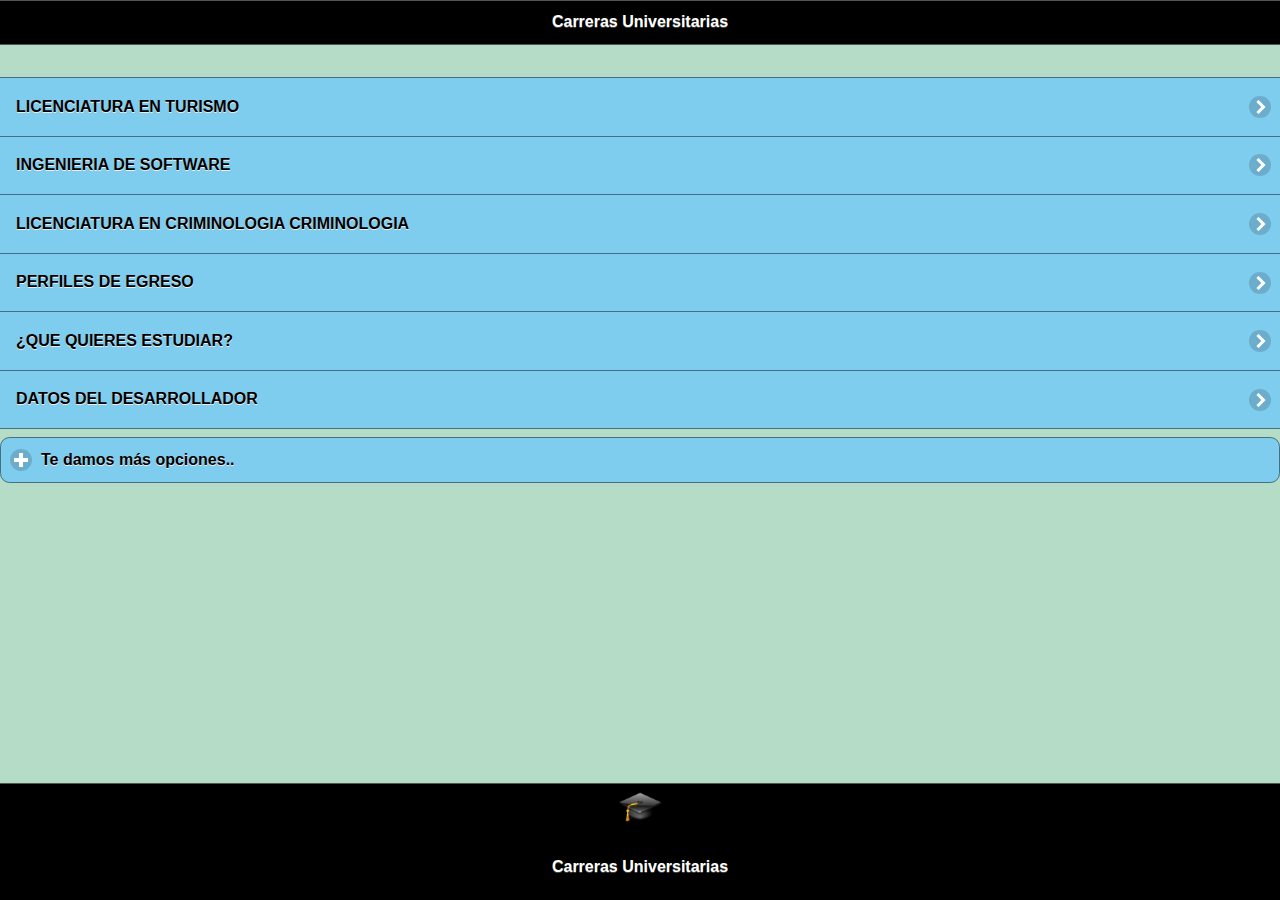
==== commit 388aad39: "2subida" ====
--- a/index.html
+++ b/index.html
@@ -107,8 +107,7 @@
  <div data-role="footer" align="center" data-theme="b" data-position="fixed">
      <img src="res/android/mdpi.png" width="46" height="46"> 
    <div>
-     <h4>Carreras Universitarias</h4> 
-     <h4>María Elena Gómez Tepox</h4> 
+     <h4>Carreras Universitarias</h4>  
    </div> 
  </div>
 </div> 
